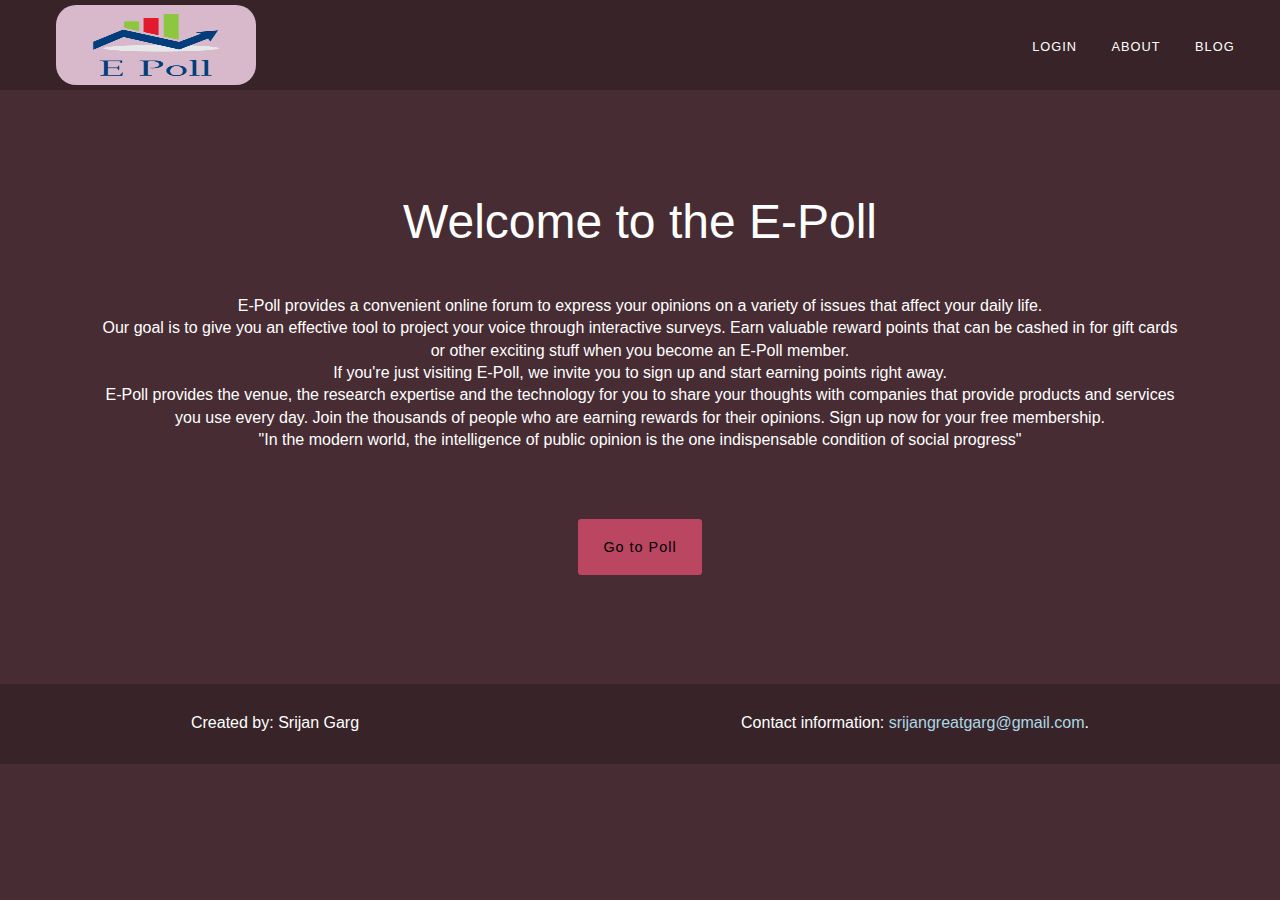
==== Week 7/index.html @ f0b699d7 "Week 5 and Week 7" ====
<!DOCTYPE html>
<html>
<head>
    <title>E Poll | Create free polls</title>
    <link rel="stylesheet" type="text/css" href="./index.css">
</head>
<body>
    <header>
        <!-- <h1 class="logo">E-Poll</h1> -->
        <img src="./poll.png" class="logo">
        <nav>
            <ul class="nav-bar">
                <li><a href="./login.html">Login</a></li>
                <li><a href="./about.html">About</a></li>
                <li><a href="./blogs.html">Blog</a></li>
            </ul>
        </nav>
    </header>

    <section class="container">
        <h2 class="main-heading">Welcome to the E-Poll</h2>
        <p class="page-content">E-Poll provides a convenient online forum to express your opinions on a variety of issues that affect your daily life. 
        <br>
		Our goal is to give you an effective tool to project your voice through interactive surveys. Earn valuable reward points that can be cashed in for gift cards or other exciting stuff when you become an E-Poll member. 
        <br>
		If you're just visiting E-Poll, we invite you to sign up and start earning points right away. 
        <br>
		E-Poll provides the venue, the research expertise and the technology for you to share your thoughts with companies that provide products and services you use every day. Join the thousands of people who are earning rewards for their opinions. Sign up now for your free membership. 
        <br>
		"In the modern world, the intelligence of public opinion is the one indispensable condition of social progress" </p>
        <br>
        <button class="button" data-body-class=" ">Go to Poll</button>
    </section>

    <footer>
        <p>Created by: Srijan Garg</p>
        <p>Contact information: <a href="mailto:srijangreatgarg@gmail.com">srijangreatgarg@gmail.com</a>.</p>
    </footer>
</body>
</html>
---- Week 7/index.css ----
body {
  padding: 0;
  margin: 0;
  line-height: 1.4;
  font-size: 16px;
  color: #fff;
  background: #472d33;
  font-family: 'Muli', sans-serif;
  -webkit-transition: all .5s;
  transition: all .5s;
}

a {
  text-decoration: none;
  color: inherit;
}

/* Header Styles */

header {
  max-width: 100%;
  height: 80px;
  padding: 5px;
  background: #382428;
}

.logo {
  float: left;
  font-family: 'Monda', sans-serif;
  /*font-size: 1.75em;*/
  margin-left: 4%;
  /*font-weight: 400;*/
}

nav {
  margin-right: 2%;
}

.nav-bar {
  padding: 0;
  margin: 0;
  float: right;
  -webkit-transition: max-height 0.5s;
  transition: max-height 0.5s;
}
.nav-bar li {
    display: inline-block;
    padding: 30px 10px;
  }

.nav-bar a {
    padding: 5px;
    text-transform: uppercase;
    font-size: .8em;
    letter-spacing: 1px;
  }

img.logo{
  height: 80px;
  width: 200px;
  background: #d8b9cc;
  border-radius: 20px;
}

/* Section Styles */

.container {
  max-width: 85%;
  /*margin: 4em auto 0 auto;*/
  /*padding: .625em .625em 2em .625em;*/
  text-align: center;
  margin: auto auto 0 auto;
  padding: .625em .625em 2em .625em;
  margin-top: 3em;
  margin-bottom: 3em;
}

.about-container{
  height: 60vh;
  background-image: url('ab-background.jpeg'),url('white.png');
  background-color: #cccccc;
  background-repeat: no-repeat;
  background-size: 100% 100%;
  margin-bottom: 3em;
}

.main-heading {
  font-family: 'Monda', sans-serif;
  font-size: 3em;
  font-weight: 400;
}
/* Button Styles */

.button {
  padding: 20px 25px;
  margin: 2em .3em;
  background: #ba4662;
  font-size: .9em;
  letter-spacing: 1px;
  border: none;
  border-radius: 3px;
  cursor: pointer;
  -webkit-transition: all .3s ease-in-out;
  transition: all .3s ease-in-out;
}

.button:hover {
  background: #ae3c58;
}

.about-container > div h2{
  color: #c13b66;
  font-weight: bolder;
  font-size: 65px;
}
.about-container > div h5{
  color: #c13a52;
  font-weight: bolder;
  font-size: 30px;
}
.about-container > div div{
  text-align: center;
  padding: auto auto auto auto;
  margin: auto 5em auto 5em;
}
.about-container > div ol{
  display: flex;
  justify-content: space-around;
}
.about-container > div ol li h5{
  color: #c13a52;
  font-weight: bolder;
  font-size: 25px;
}
/* Media Queries */

@media only screen and (max-width: 800px) {
  .button {
    margin: .9em .3em;
    font-size: .8em;
  }
  .page-content {
    margin-bottom: 1.75em;
  }
}

@media only screen and (max-width: 630px) {
  .nav-bar li {
    padding: 30px 5px;
  }
  .nav-bar a {
    padding: 0;
  }
  .container {
    margin-top: 1.25em;
  }
}

@media only screen and (max-width: 480px) {
  .main-heading {
    font-size: 2.25em;
  }
  .page-content {
    font-size: .9em;
  }
  .logo {
    margin-left: 1%;
    font-size: 1.35em;
    padding: .55em inherit;
  }
  nav {
    margin-right: 1%;
  }
  .nav-bar a {
    font-size: .7em;
  }
}

.login-container{
  height: 60vh;
  background-image: linear-gradient(to bottom right, red, yellow);
  margin-bottom: 3em;
  display: flex;
  flex-wrap: wrap;
}

.login-container div{
  width: 50%;
}
.login-container div form{
  height: 100%;
  width: 100%;
  display: flex;
  flex-direction: column;
  justify-content: space-around;
  align-items: center;
}
.login-container div form h1{
  color: #051646;
}
.login-container div form div{
  display: flex;
  width: 80%;
  justify-content: space-between;
  align-items: center;
}
.login-container div form div label{
  font-size: 20px;
  font-weight: bolder;
}
.login-container div form div input[type='text'],input[type='date'],input[type='password'],input[type='email'],input[type='tel'], input[type='submit'], input[type='reset']{
  height: 40px;
  width: 60%;
  border-radius: 20px;
  padding: 0 20px;
  font-size: 17px;
}
.login-container div form div input[type='submit'], input[type='reset']{
  font-size: 20px;
  font-weight: bolder;
}
.login-container div form div input[type='submit']{
  background-color: lightgreen;
}
.login-container div form div input[type='reset']{
  background-color: red;
}
.login-container div form div input[type='date']{
  vertical-align: middle;
}

footer{
  background: #382428;
  display: flex;
  flex-direction: row;
  justify-content: space-around;
  align-items: center;
  bottom: 0px;
  height: 80px;
}
footer p a{
  color: lightblue;
}
footer p a:hover{
  color: cyan;
}
span#time-now{
  font-size: 20px;
  text-align: center;
  margin-left: 250px;
  position: relative;
  margin-top: 100px;
  top: 30px;
}
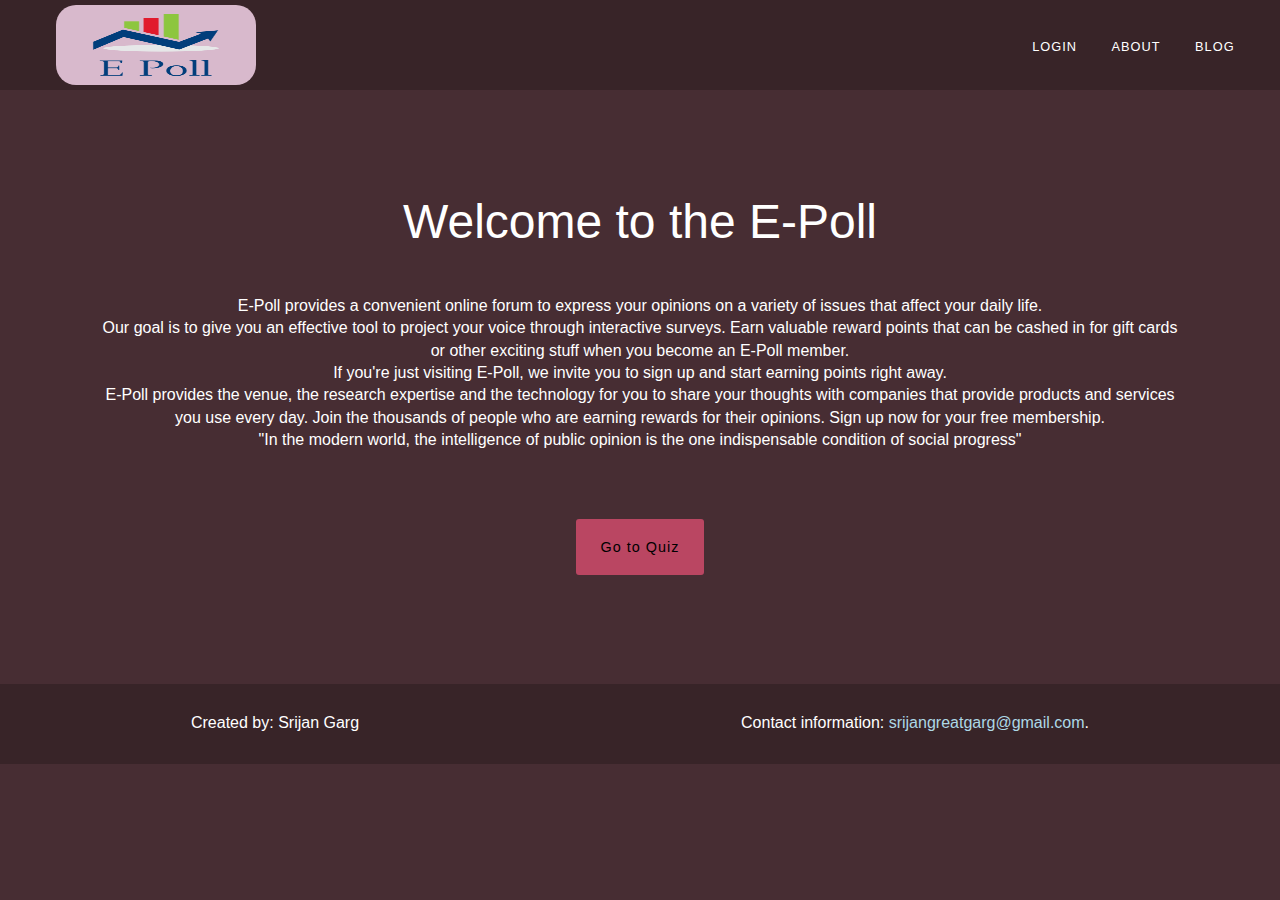
==== commit 1def8ca1: "Minor changes" ====
--- a/Week 7/index.html
+++ b/Week 7/index.html
@@ -29,7 +29,7 @@
         <br>
 		"In the modern world, the intelligence of public opinion is the one indispensable condition of social progress" </p>
         <br>
-        <button class="button" data-body-class=" ">Go to Poll</button>
+        <a href="./quiz.html"><button class="button" data-body-class=" ">Go to Quiz</button></a>
     </section>
 
     <footer>
--- a/Week 7/index.css
+++ b/Week 7/index.css
@@ -209,7 +209,7 @@
   font-size: 20px;
   font-weight: bolder;
 }
-.login-container div form div input[type='text'],input[type='date'],input[type='password'],input[type='email'],input[type='tel'], input[type='submit'], input[type='reset']{
+.login-container div form div input[type='text'],input[type='date'],input[type='password'],input[type='email'],input[type='number'], input[type='submit'], input[type='reset']{
   height: 40px;
   width: 60%;
   border-radius: 20px;
@@ -252,4 +252,56 @@
   position: relative;
   margin-top: 100px;
   top: 30px;
+}
+
+.quiz-container{
+  background-image: linear-gradient(to bottom right, red, yellow);
+  width: 100% ;
+  /*display: flex;*/
+  flex-wrap: wrap;
+}
+.quiz-container .flex{
+  display: flex;
+  justify-content: center;
+}
+.quiz-container div form div input[type='text'],input[type='date'],input[type='password'],input[type='email'],input[type='number'], input[type='submit'], input[type='reset']{
+  height: 40px;
+  width: 60%;
+  border-radius: 20px;
+  padding: 0 20px;
+  font-size: 17px;
+}
+.quiz-container div form div input[type='submit'], input[type='reset']{
+  font-size: 20px;
+  font-weight: bolder;
+}
+.quiz-container div form div input[type='submit']{
+  background-color: lightgreen;
+}
+.quiz-container div form div input[type='reset']{
+  background-color: red;
+}
+.quiz-container div form div input[type='date']{
+  vertical-align: middle;
+}
+.quiz-container div form div.submit-buttons{
+  width: 50%;
+  margin-left: 25%;
+}
+.quiz-container div form div textarea{
+  width: 80%;
+  height: 100px;
+  border-radius: 10px;
+  font-size: 20px;
+  padding: 10px;
+  color: darkgray;
+}
+.quiz-container div form div .quiz-questions{
+  width: 100%;
+}
+.quiz-questions div div{
+  width: 60%;
+  text-align: left;
+  margin-left: 25%;
+  margin-bottom: 20px;
 }